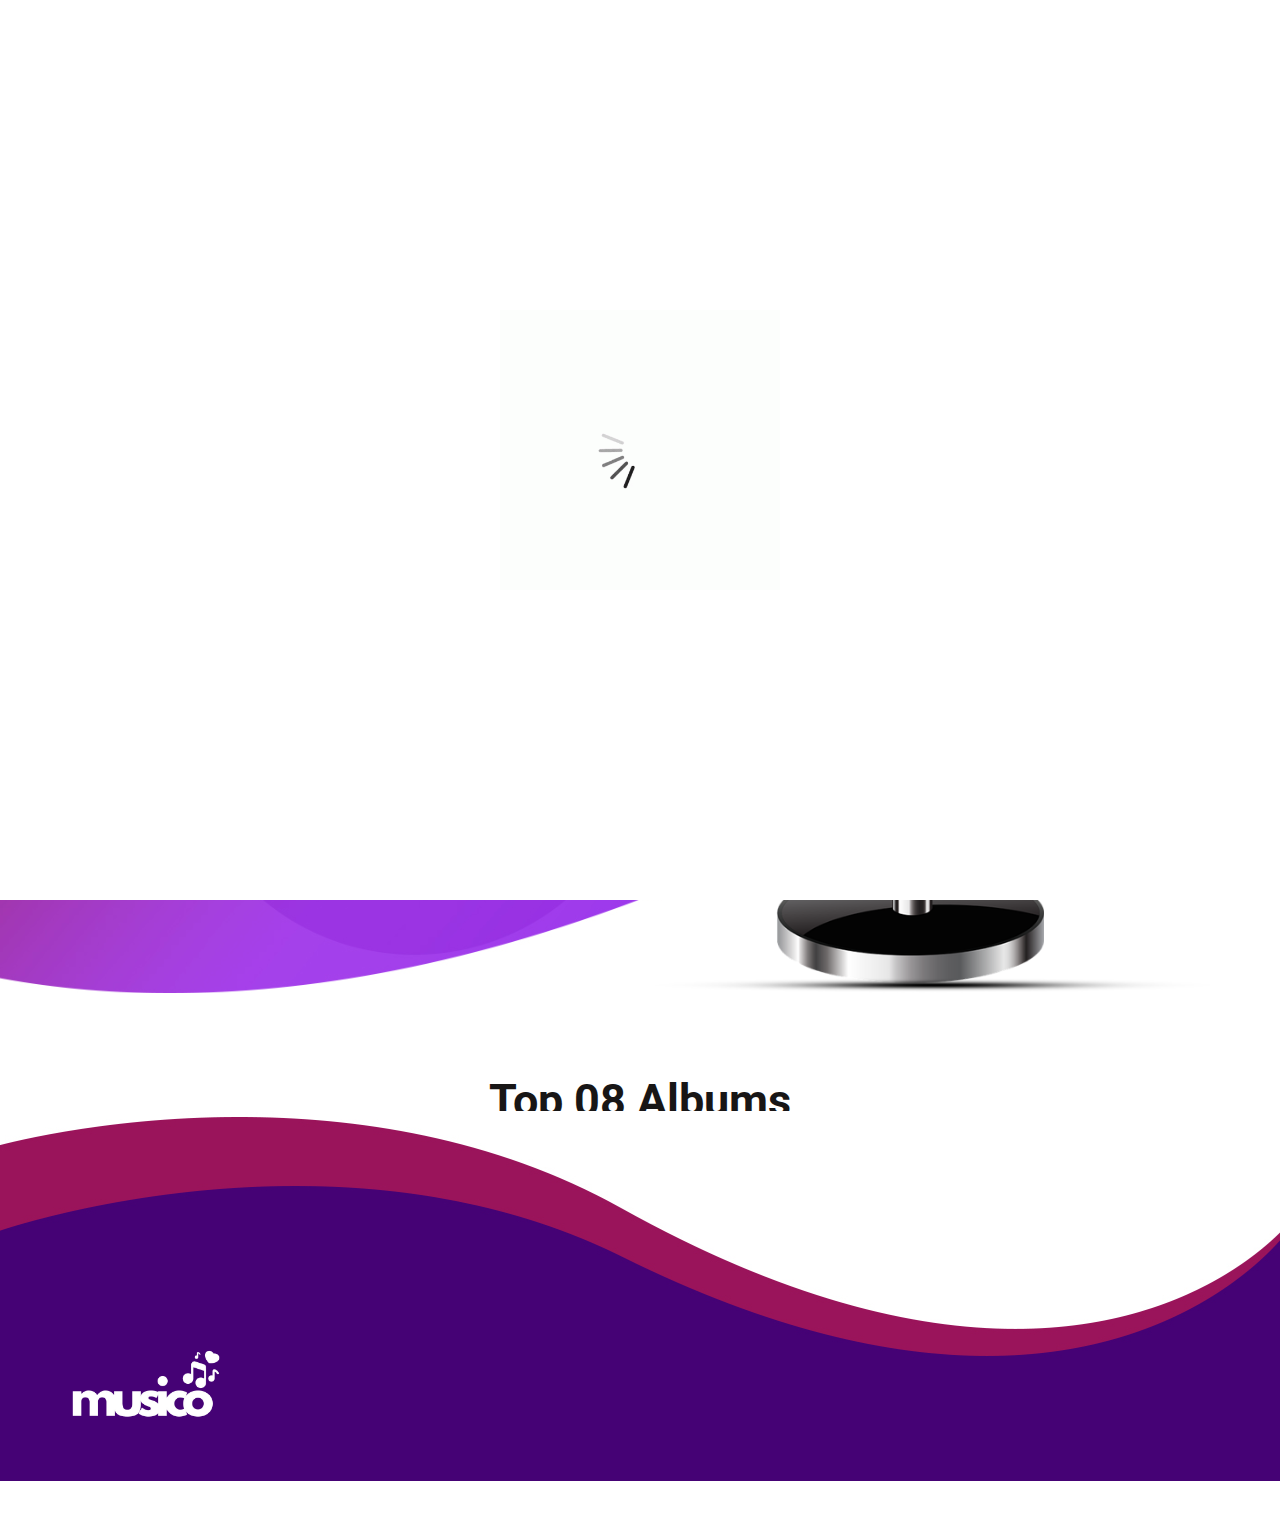
==== home.html @ b6edc4dd "code update" ====
<!DOCTYPE html>
<html lang="en">
   <head>
      <!-- basic -->
      <meta charset="utf-8">
      <meta http-equiv="X-UA-Compatible" content="IE=edge">
      <!-- mobile metas -->
      <meta name="viewport" content="width=device-width, initial-scale=1">
      <meta name="viewport" content="initial-scale=1, maximum-scale=1">
      <!-- site metas -->
      <title>musico</title>
      <meta name="keywords" content="">
      <meta name="description" content="">
      <meta name="author" content="">
      <!-- bootstrap css -->
      <link rel="stylesheet" href="css/bootstrap.min.css">
      <!-- style css -->
      <link rel="stylesheet" href="css/style.css">
      <!-- responsive-->
      <link rel="stylesheet" href="css/responsive.css">
      <!-- awesome fontfamily -->
      <link rel="stylesheet" href="https://cdnjs.cloudflare.com/ajax/libs/font-awesome/4.7.0/css/font-awesome.min.css">
      <!--[if lt IE 9]>
      <script src="https://oss.maxcdn.com/html5shiv/3.7.3/html5shiv.min.js"></script>
      <script src="https://oss.maxcdn.com/respond/1.4.2/respond.min.js"></script><![endif]-->
   </head>
   <!-- body -->
   <body class="main-layout">
      <!-- loader  -->
      <div class="loader_bg">
         <div class="loader"><img src="images/loading.gif" alt="" /></div>
      </div>
      <!-- end loader -->
      <div id="mySidepanel" class="sidepanel">
         <a href="javascript:void(0)" class="closebtn" onclick="closeNav()">×</a>
         <a class="active" href="home.html">Home</a>
         <a href="about.html">About</a>
      </div>
      <!-- header -->
      <header>
         <!-- header inner -->
         <div class="head-top">
            <div class="container-fluid">
               <div class="row d_flex">
                  <div class="col-sm-3">
                     <div class="logo3">
                        <a href="home.html"><img src="images/logo3.png" style="width: 150px; height:150px;"/></a>
                     </div>
                  </div>
                  <div class="col-sm-9">
                     <ul class="email text_align_right">
                        <li class="d_none"> <a href=index.html><i class="fa fa-user" aria-hidden="true"></i>
                           Login</a>
                        </li>
                        <li> <button class="openbtn" onclick="openNav()"><img src="images/menu_btn.png"></button></li>
                     </ul>
                  </div>
               </div>
            </div>
         </div>
      </header>
      <!-- end header -->
      <!-- start slider section -->
      <div id="top_section" class=" banner_main">
         <div class="container">
            <div class="row d_flex">
               <div class="col-md-6">
                  <div class="airmic">
                     <h1> Musico </h1>
                     <p> Rapid music consulting, lets make it fun 😏💃🎧 
                     </p>
                     <a class="read_more" href="Javascript:void(0)">Book Now </a>
                  </div>
               </div>
               <div class="col-md-6">
                  <div class="mic_img">
                     <figure><img src="images/right_side.png" alt="#"/></figure>
                  </div>
               </div>
            </div>
         </div>
      </div>
      <!-- end slider section -->
      <!-- our_mics -->
      <div class="our_mics">
         <div class="container">
            <div class="row">
               <div class="col-md-10 offset-md-1">
                  <div class="titlepage text_align_center">
                     <h2>Top 08 Albums</h2>
                     <p>This are the top 08 Albums of the moment</p>
                  </div>
               </div>
            </div>
            <div id="album-images" class="row">
            </div>
      </div>
      <!-- end our_mics -->
      <!-- footer -->
      <footer>
         <div class="footer">
            <div class="container">
               <div class="row">
                  <div class="col-md-4">
                     <a class="logo3_footer"><img src="images/logo3.png" style="width: 150px; height:150px;" alt="#"/></a>
                  </div>
               </div>
            </div>
         </div>
      </footer>
      <!-- end footer -->
      <!-- Javascript files-->
      <script src="js/jquery.min.js"></script>
      <script src="js/bootstrap.bundle.min.js"></script>
      <script src="js/jquery-3.0.0.min.js"></script>
      <script src="js/custom.js"></script>
      <script>
         async function fetchAlbumImages() {
            const response = await fetch('https://wmlq6vci9c.execute-api.eu-west-1.amazonaws.com/dev/spotify?limit=8');
            const albums = await response.json();
            console.log(albums)
            const container = document.getElementById('album-images');
            albums.forEach(album => {
                  const col = document.createElement('div');
                  col.className = 'col-md-3 col-sm-6 margin_bottom40';
                  col.innerHTML = `
                        <div id="ho_show" class="mics">
                            <figure><img class="img_responsive" src="${album.imageUrl}" alt="${album.name}" /></figure>
                            <div class="mics_icon">
                                <a href="services.html">
                                    ${album.artist}
                                </a>
                            </div>
                        </div>
                    `;
                  container.appendChild(col);
               });
         }
         fetchAlbumImages();
      </script>
   </body>
</html>
---- css/style.css ----
/*--------------------------------------------------------------------- 
File Name: style.css 
---------------------------------------------------------------------*/


/*--------------------------------------------------------------------- 
import Fonts 
---------------------------------------------------------------------*/

@import url('https://fonts.googleapis.com/css?family=Poppins:100,100i,200,200i,300,300i,400,400i,500,500i,600,600i,700,700i,800,800i,900,900i');
@import url('https://fonts.googleapis.com/css?family=Roboto:300,400,500,500i,700,700i,900,900i&display=swap');
@import url('https://fonts.googleapis.com/css?family=Open+Sans:400,600,600i,700,700i,800,800i&display=swap');

/*--------------------------------------------------------------------- 
import Files
 ---------------------------------------------------------------------*/

@import url(font-awesome.min.css);
@import url(owl.carousel.min.css);

/*--------------------------------------------------------------------- 
basic 
---------------------------------------------------------------------*/

body {
     color: #666666;
     font-size: 14px;
     font-family: 'Roboto', sans-serif;
     line-height: 1.80857;
     font-weight: normal;
}

a {
     color: #1f1f1f;
     text-decoration: none !important;
     outline: none !important;
     -webkit-transition: all .3s ease-in-out;
     -moz-transition: all .3s ease-in-out;
     -ms-transition: all .3s ease-in-out;
     -o-transition: all .3s ease-in-out;
     transition: all .3s ease-in-out;
}

h1,
h2,
h3,
h4,
h5,
h6 {
     letter-spacing: 0;
     font-weight: normal;
     position: relative;
     padding: 0;
     font-weight: normal;
     line-height: normal;
     color: #111111;
     margin: 0
}

h1 {
     font-size: 24px
}

h2 {
     font-size: 22px
}

h3 {
     font-size: 18px
}

h4 {
     font-size: 16px
}

h5 {
     font-size: 14px
}

h6 {
     font-size: 13px
}

*,
*::after,
*::before {
     -webkit-box-sizing: border-box;
     -moz-box-sizing: border-box;
     box-sizing: border-box;
}

h1 a,
h2 a,
h3 a,
h4 a,
h5 a,
h6 a {
     color: #212121;
     text-decoration: none!important;
     opacity: 1
}

button:focus {
     outline: none;
}

ul,
li,
ol {
     margin: 0px;
     padding: 0px;
     list-style: none;
}

p {
     margin: 0px;
     padding: 0;
     font-weight: 400;
     font-size: 17px;
     line-height: 28px;
}

a {
     color: #222222;
     text-decoration: none;
     outline: none !important;
}

a,
.btn {
     text-decoration: none !important;
     outline: none !important;
     -webkit-transition: all .3s ease-in-out;
     -moz-transition: all .3s ease-in-out;
     -ms-transition: all .3s ease-in-out;
     -o-transition: all .3s ease-in-out;
     transition: all .3s ease-in-out;
}

img {
     max-width: 100%;
     height: auto;
}

 :focus {
     outline: 0;
}

.btn-custom {
     margin-top: 20px;
     background-color: transparent !important;
     border: 2px solid #ddd;
     padding: 12px 40px;
     font-size: 16px;
}

.lead {
     font-size: 18px;
     line-height: 30px;
     color: #767676;
     margin: 0;
     padding: 0;
}

.form-control:focus {
     border-color: #ffffff !important;
     box-shadow: 0 0 0 .2rem rgba(255, 255, 255, .25);
}

.navbar-form input {
     border: none !important;
}

.badge {
     font-weight: 500;
}

blockquote {
     margin: 20px 0 20px;
     padding: 30px;
}

button {
     border: 0;
     margin: 0;
     padding: 0;
     cursor: pointer;
}

.full {
     width: 100%;
     float: left;
     margin: 0;
     padding: 0;
}

.titlepage {
     padding-bottom: 60px;
}

.titlepage h2 {
     font-size: 45px;
     font-weight: bold;
     line-height: 55px;
     color: #181616;
     padding-bottom: 10px;
}

.read_more {
     display: inline-block;
     background: #ffffff;
     color: #000;
     max-width: 200px;
     height: 61px;
     line-height: 61px;
     width: 100%;
     font-size: 17px;
     text-align: center;
     font-weight: 500;
     border-radius: 10px;
     transition: ease-in all 0.5s;
}

.read_more:hover {
     background: #8f1588;
     color: #fff;
     transition: ease-in all 0.5s;
}

.img_responsive {
     max-width: 150%;
}

.text_align_center {
     text-align: center;
}

.text_align_left {
     text-align: left;
}

.text_align_right {
     text-align: right;
}

.d_flex {
     display: flex;
     align-items: center;
     flex-wrap: wrap;
}

.container {
     max-width: 1170px;
}


/*---------------------------- 
loader  
----------------------------*/

.loader_bg {
     position: fixed;
     z-index: 9999999;
     background: #fff;
     width: 100%;
     height: 100%;
}

.loader {
     height: 100%;
     width: 100%;
     position: absolute;
     left: 0;
     top: 0;
     display: flex;
     justify-content: center;
     align-items: center;
}

.loader img {
     width: 280px;
}


/*--------------------------------------------------------------------- 
header 
---------------------------------------------------------------------*/

header {
     background: transparent;
     width: 100%;
     padding: 40px 30px;
     position: absolute;
     z-index: 9;
}


/*--------------------------------------------------------------------- 
menu section
---------------------------------------------------------------------*/

ul.email {
     display: flex;
     align-items: center;
     justify-content: flex-end;
}

ul.email li {
     display: inline-block;
}

ul.email li a {
     font-size: 17px;
     color: #fff;
     display: flex;
     align-items: center;
     padding-right: 60px;
}

ul.email li a i {
     font-size: 25px;
     padding-right: 10px;
}

.sidepanel {
     width: 0;
     position: fixed;
     z-index: 9999999;
     height: 100%;
     top: 0;
     left: 0;
     background-color: #8317cf;
     overflow-x: hidden;
     transition: 0.5s;
     padding-top: 60px;
}

.sidepanel a {
     padding: 8px 8px 8px 32px;
     text-decoration: none;
     font-size: 20px;
     color: #fff;
     display: block;
     transition: 0.3s;
}

.sidepanel a:hover {
     color: #a32149;
}

.sidepanel a.active {
     color: #a32149;
}

.sidepanel .closebtn {
     position: absolute;
     top: 0;
     right: 25px;
     font-size: 36px;
}

.openbtn {
     cursor: pointer;
     background-color: transparent;
     color: white;
     border: none;
}


/** banner_main **/

.banner_main {
     background-image: url('../images/banner2.jpg');
     width: 100%;
     background-size: cover;
     padding-top: 110px;
     position: relative;
     /*  background-attachment: fixed;*/
     background-position: center;
}

.airmic {
     text-align: left;
}

.airmic h1 {
     color: #fff;
     font-size: 64px;
     line-height: 69px;
     font-weight: bold;
     padding-bottom: 35px;
}

.airmic p {
     color: #fff;
     line-height: 25px;
     padding-bottom: 50px;
     font-size: 17px;
}

.mic_img figure {
     margin: 0;
}


/** services **/

.services {
     padding-top: 80px;
     padding-bottom: 50px;
     background: #fff;
}

.services .titlepage p {
     color: #b5b1b1;
}

.service_text h3 {
     color: #090303;
     font-size: 25px;
     line-height: 25px;
     padding-bottom: 10px;
     font-weight: 500;
     margin-top: 40px;
}

.service_text p {
     color: #5c5c5c;
     padding-bottom: 30px;
     font-size: 15px;
     line-height: 22px;
}

.service_img {
     background: #8f1588;
     background: linear-gradient(139deg, rgba(167, 19, 49, 1) 6%, rgba(138, 21, 171, 1) 96%);
     border-radius: 50%;
     height: 300px;
     width: 300px;
     margin: 0 auto;
     display: flex;
     align-items: center;
     justify-content: center;
}


/* end services */


/** about **/

.about {
     background: linear-gradient(to left, #8f1588 4%, #8316cc 32%);
     padding: 80px 0;
}

.about .titlepage {
     padding-bottom: 0;
     max-width: 554px;
     float: right;
     width: 100%;
}

.about .titlepage h2 {
     color: #fff;
}

.about .titlepage p {
     color: #fff;
     padding-bottom: 35px;
}

.about_img {
     padding-right: 30px;
}

.about_img figure {
     margin: 0;
}

.about_img figure img {
     border-radius: 50px;
}

.divright {
     float: right;
}


/** end about **/


/* our_mics */

.mics{
     width: 310px;
}

.our_mics {
     background: #fff;
     padding: 80px 0 40px 0;
}

.our_mics .titlepage p {
     color: #b5b1b1;
}

.mics {
     background: linear-gradient(to bottom, #b0130c 35%, #8316cc 60%);
     padding: 5px;
     border-radius: 50%;
     margin: 0 auto;
}

.mics figure {
     margin: 0;
}

.margin_bottom40 {
     margin-bottom: 40px;
}

.mics figure img {
     border-radius: 50%;
     text-align: center;
}

.mics_icon {
     opacity: 0;
     margin: 0 auto;
     position: absolute;
     top: 15px;
     text-align: center;
     left: 30px;
     right: 30px;
     bottom: 15px;
     background: #ffffff9c;
     border-radius: 50%;
     display: flex;
     align-items: center;
     justify-content: center;
     transition: ease-in all 0.5s;
}

.mics_icon a {
     display: flex;
}

.mics_icon a i {
     color: #8920c7 !important;
     font-size: 25px;
}

#ho_show:hover .mics_icon {
     opacity: 1;
     cursor: pointer;
     transition: ease-in all 0.5s;
}


/* end tranner */


/** testimonial **/

.testimonial {
     padding-top: 80px;
     padding-bottom: 142px;
     background: rgb(154, 20, 91);
     background: linear-gradient(62deg, rgba(154, 20, 91, 1) 12%, rgba(149, 20, 109, 1) 19%, rgba(137, 21, 160, 1) 30%, rgba(127, 22, 202, 1) 100%);
}

.testimonial .titlepage {
     padding-bottom: 20px;
}

.testimonial .titlepage h2 {
     color: #fff;
}

.testimonial .titlepage p {
     color: #fff;
}

.posi_in {
     position: inherit;
     padding: 0;
}

.testomoniam_text {
     background: #fff;
     padding: 40px 50px;
     border-radius: 70px;
     position: relative;
     margin-top: 64px;
}

.testomoniam_text::before {
     position: absolute;
     content: "";
     top: -64px;
     left: 0;
     right: 0;
     background: url(../images/test.png);
     width: 88px;
     height: 64px;
     margin: 0 auto;
}

.testomoniam_text p {
     color: #000000;
     padding: 10px 0;
     display: block;
}

#testimo .carousel-control-next,
#testimo .carousel-control-prev {
     display: none;
}

.testimonial .carousel-indicators {
     display: block;
     display: flex;
     justify-content: center;
     align-items: center;
     flex-wrap: wrap;
     bottom: -60px;
}

.testimonial .carousel-indicators li {
     width: 29px;
     height: 29px;
     border-radius: 20px;
     display: inline-block;
     background-color: #ffffff;
     cursor: pointer;
}

.testimonial .carousel-indicators .active {
     background-color: #0c0909;
}


/** end testimonial **/


/** contact section **/

.contact {
     background: #ffffff;
     padding: 80px 0 190px 0;
}

.contact .titlepage p {
     color: #090404;
}

.main_form .contactus {
     border: inherit;
     padding: 0 15px;
     margin-bottom: 25px;
     width: 100%;
     height: 68px;
     background: #dbdada;
     color: #969494;
     font-size: 16px;
     font-weight: normal;
}

.main_form .textarea {
     border: inherit;
     margin-bottom: 25px;
     width: 100%;
     background: #dbdada;
     color: #969494;
     font-size: 18px;
     font-weight: normal;
     padding: 36px 15px 0 15px;
     border-radius: 0;
     height: 109px;
}

.main_form .send_btn {
     font-size: 17px;
     transition: ease-in all 0.5s;
     background-color: #0c0909;
     color: #fff;
     height: 68px;
     line-height: 68px;
     max-width: 216px;
     width: 100%;
     display: block;
     margin-top: 10px !important;
     font-weight: 500;
     margin: 0 auto;
}

.main_form .send_btn:hover {
     background-color: #7f16ca;
     transition: ease-in all 0.5s;
     color: #fff;
}

#request *::placeholder {
     color: #969494;
     opacity: 1;
}


/** end contact section **/


/** footer **/

.footer {
     background: #450275;
     padding-top: 90px;
     position: relative;
}

.footer::before {
     position: absolute;
     content: "";
     width: 100%;
     background: url(../images/footer.jpg);
     height: 251px;
     top: -115px;
     background-size: 100% 100%;
     background-position: center;
}

.logo3_footer {
     margin-bottom: 15px;
     display: block;
}

.Informa h3 {
     color: #ffffff;
     font-size: 25px;
     font-weight: bold;
     line-height: 25px;
     margin-bottom: 15px;
     margin-top: 30px;
}

.conta li {
     font-size: 15px;
     line-height: 29px;
     color: #ffffff;
}

.helpful {
     padding-top: 50px;
}

.helpful ul li {
     display: inline-block;
     padding-right: 30px;
}

.helpful ul li:last-child {
     padding-right: 0;
}

.helpful ul li a {
     text-transform: uppercase;
     color: #fff;
     font-size: 15px;
     line-height: 29px;
}

.helpful ul li a:hover {
     color: #ff0000;
}

.conta ul li a {
     color: #ffffff;
}

.conta ul li a i {
     padding-right: 5px;
}

ul.social_icon {
     float: left;
     padding-top: 15px;
}

ul.social_icon li {
     display: inline-block;
     padding-right: 10px;
}

ul.social_icon li:last-child {
     padding-right: 0;
}

ul.social_icon li a {
     color: #fff;
     display: inline-block;
     text-align: center;
     line-height: 33px;
     font-size: 28px;
     font-weight: bold;
}

ul.social_icon li a:hover {
     color: #ff0000;
     transition: ease-in all 0.7s;
}

.ente {
     background: #dbdada;
     color: #fff;
     border: inherit;
     padding: 0 15px;
     height: 62px;
     width: 100%;
     font-size: 17px;
}

.subs_btn {
     max-width: 127px;
     display: inline-block;
     background: #ff0000;
     height: 59px;
     width: 100%;
     color: #cecdcd;
     font-size: 17px;
     text-transform: uppercase;
     font-weight: normal;
     transition: ease-in all 0.5s;
     margin-top: 20px;
}

.subs_btn:hover {
     background: #9a145b;
     transition: ease-in all 0.5s;
}

.copyright {
     background: #ffffff;
     margin-top: 50px;
}

.copyright p {
     color: #1d1c1c;
     padding: 20px 0px;
}

.copyright a {
     color: #1d1c1c;
}

.copyright a:hover {
     color: #7f16ca;
}


/** end footer **/


/*- - ener page css--*/

.inner_page header {
     box-shadow: 0 -3px 12px 0px #a540e6;
     position: inherit;
     background: #8f100a;
     height: 419px;
}
.inner_page .about {
     margin:80px 0 190px 0;
}
.inner_page .contact {
     padding-bottom:80px;
}
.inner_page .footer {
     margin-top: 110px;
}
---- css/responsive.css ----
/*--------------------------------------------------------------------- 
File Name: responsive.css 
---------------------------------------------------------------------*/

@media (min-width: 1343px) and (max-width: 1500px) {}

@media (min-width: 1200px) and (max-width: 1342px) {}

@media (min-width: 992px) and (max-width: 1199px) {
    .banner_main .bluid h1 {
        font-size: 110px;
        line-height: 136px;
    }
    .about_img {
        padding-right: 0;
    }
    .helpful ul li {
        padding-right: 22px;
    }
}

@media (min-width: 768px) and (max-width: 991px) {
    .titlepage h2 {
        font-size: 37px;
        line-height: 41px;
    }
    .service_img {
        height: 226px;
        width: 226px;
    }
    .about_img {
        padding-right: 0;
    }
    .helpful ul li {
        padding-right: 2px;
    }
}

@media (min-width: 576px) and (max-width: 767px) {
    .airmic {
        margin-top: 40px;
        margin-bottom: 30px;
    }
    .about_img {
        padding-right: 0;
    }
    .about_img figure img {
        padding-top: 30px;
    }
}

@media (max-width: 575px) {
    header {
        padding: 33px 0px;
    }
    .d_none {
        display: none !important;
    }
    ul.email {
        margin-top: -43px;
    }
<<<<<<< HEAD
    .logo3 {
=======
    .logo {
>>>>>>> 8ba0f2643cc0ad53aba0f2863728bd2098db3fc9
        display: block;
        width: 144px;
        float: left;
    }
    .airmic {
        padding-top: 60px;
        margin-bottom: 30px;
    }
    .airmic h1 {
        font-size: 53px;
        line-height: 53px;
    }
    #top_section {
        height: 100%;
    }
    .banner_main .bluid .read_more {
        margin-right: 5px;
        max-width: 124px;
        height: 48px;
        line-height: 48px;
        font-size: 16px;
    }
    .titlepage h2 {
        font-size: 35px;
        line-height: 40px;
    }
    .about .titlepage {
        padding-bottom: 40px;
    }
    .testomoniam_text {
        padding: 40px 25px;
    }
    .about_img {
        padding-right: 0;
    }
    .mics {
        width: 290px;
    }
    .mics_icon {
        width: 261px;
    }
    .d_none {
        display: none;
    }
}
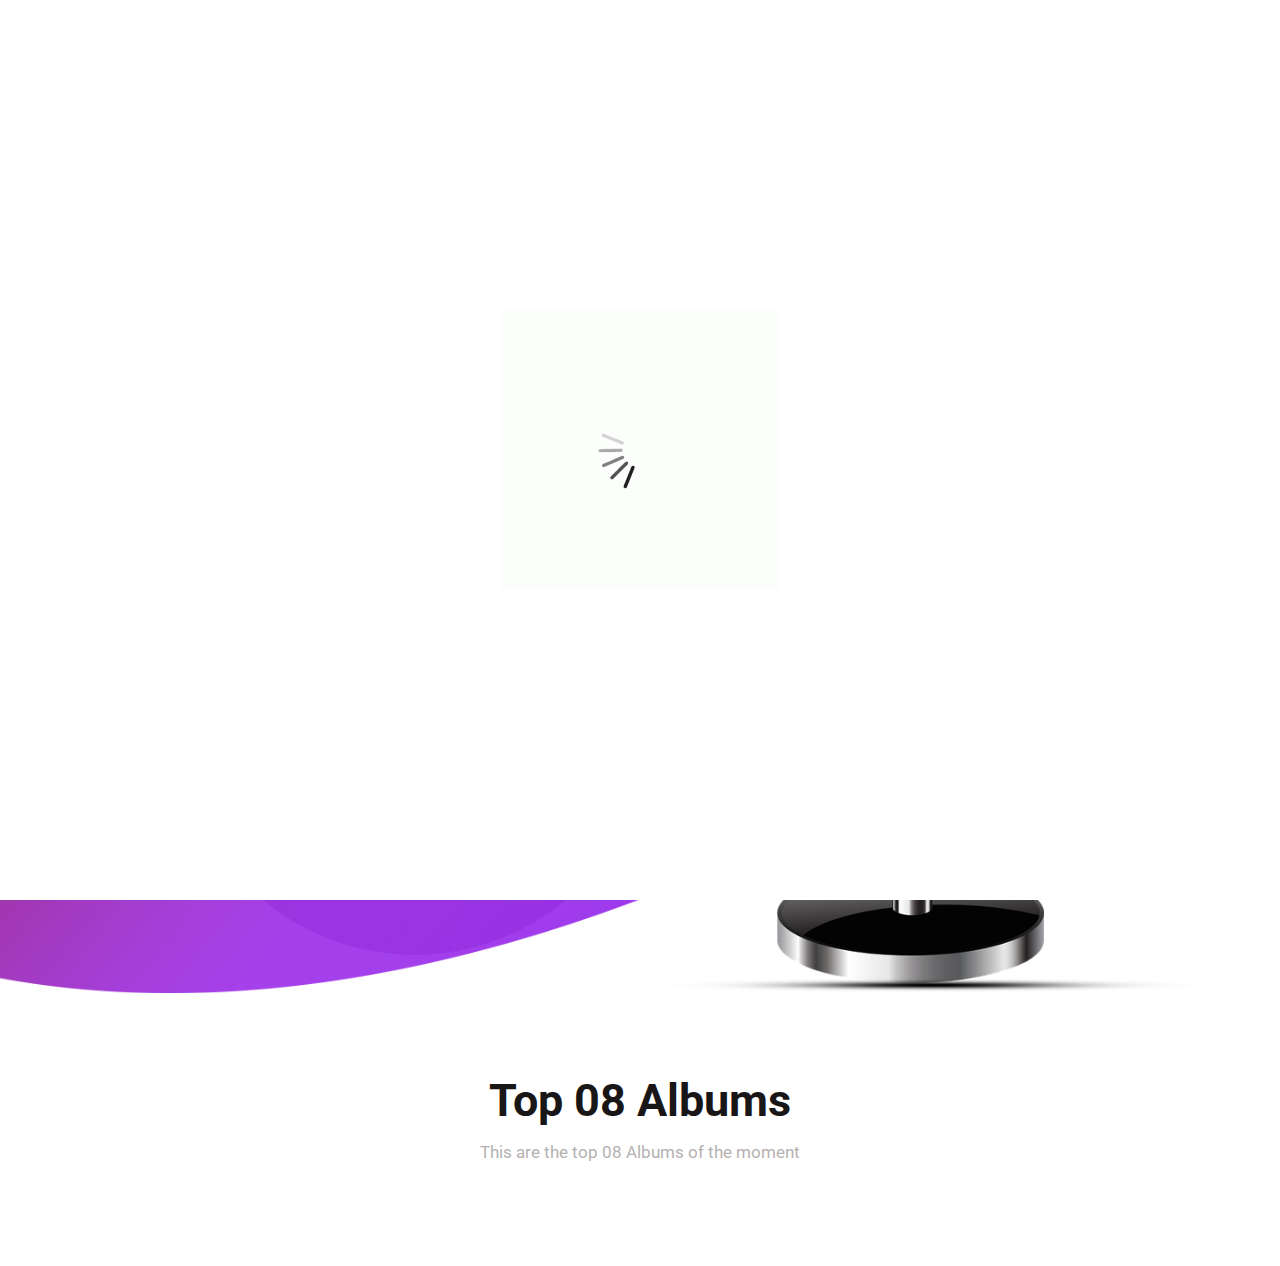
==== commit 8d5885f5: "new code" ====
--- a/home.html
+++ b/home.html
@@ -97,17 +97,7 @@
       </div>
       <!-- end our_mics -->
       <!-- footer -->
-      <footer>
-         <div class="footer">
-            <div class="container">
-               <div class="row">
-                  <div class="col-md-4">
-                     <a class="logo3_footer"><img src="images/logo3.png" style="width: 150px; height:150px;" alt="#"/></a>
-                  </div>
-               </div>
-            </div>
-         </div>
-      </footer>
+      
       <!-- end footer -->
       <!-- Javascript files-->
       <script src="js/jquery.min.js"></script>
